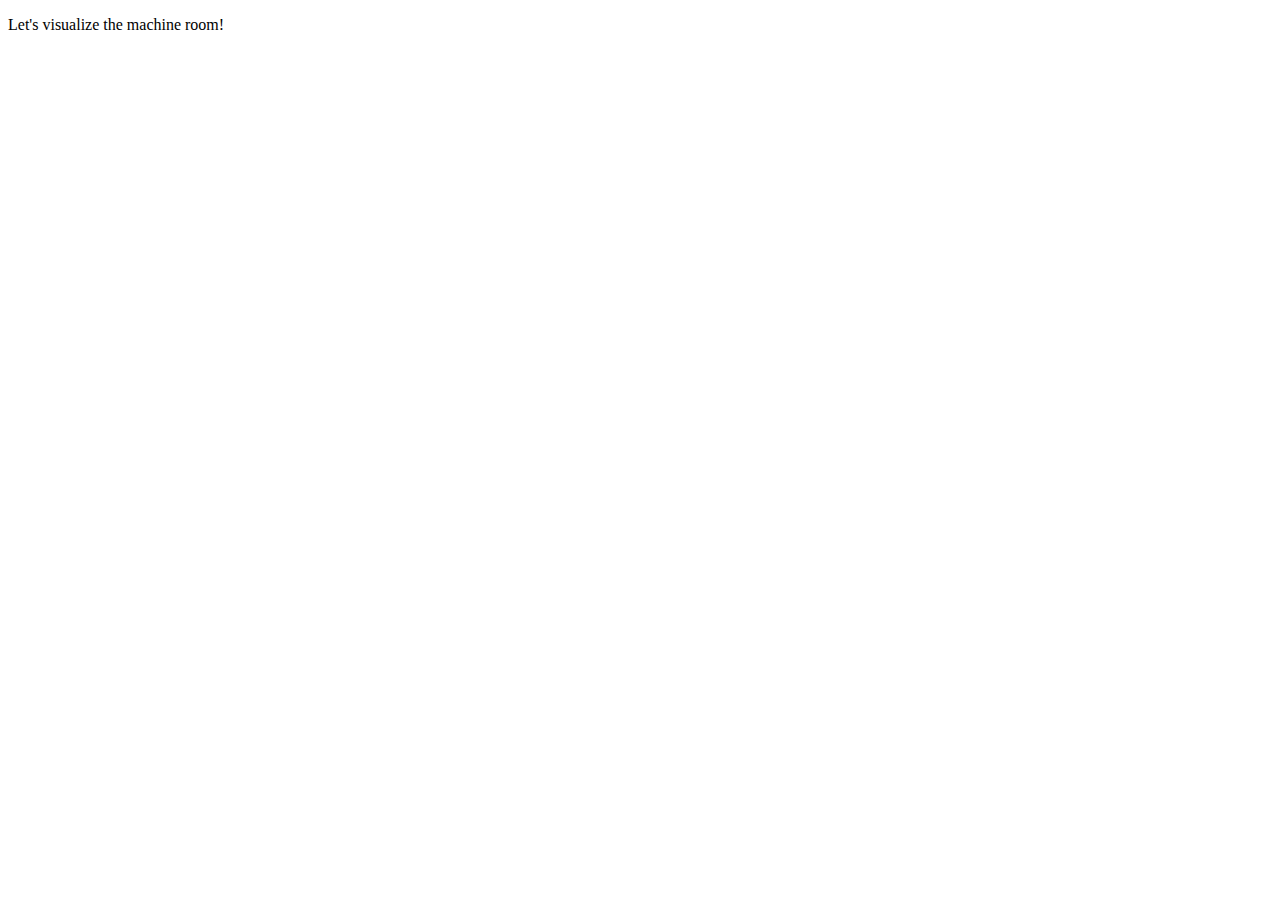
==== index.html @ 07d0184f "Added boilerplate" ====
<!DOCTYPE html>
<html>
  <head>
    <title>Machine System</title>
    <!-- Stylesheets -->
    <link href="style.css" rel="stylesheet" type="text/css"/>

    <!-- Libraries -->
    <script src="//ajax.googleapis.com/ajax/libs/jquery/1.9.1/jquery.min.js" type="text/javascript"></script>
    <script src="glMatrix-0.9.5.min.js" type="text/javascript"></script>

    <!-- Scripts -->
    <script src="shaders.js" type="text/javascript"></script>
    <script src="getdata.js" type="text/javascript"></script>
    <script src="visuals.js" type="text/javascript"></script>
  </head>
  <body>
    <p>Let's visualize the machine room!</p>

    <canvas id="visualization"></canvas>
  </body>
</html>
---- style.css ----
#visualization {
  width: 800;
  height: 600;
  border: none
}
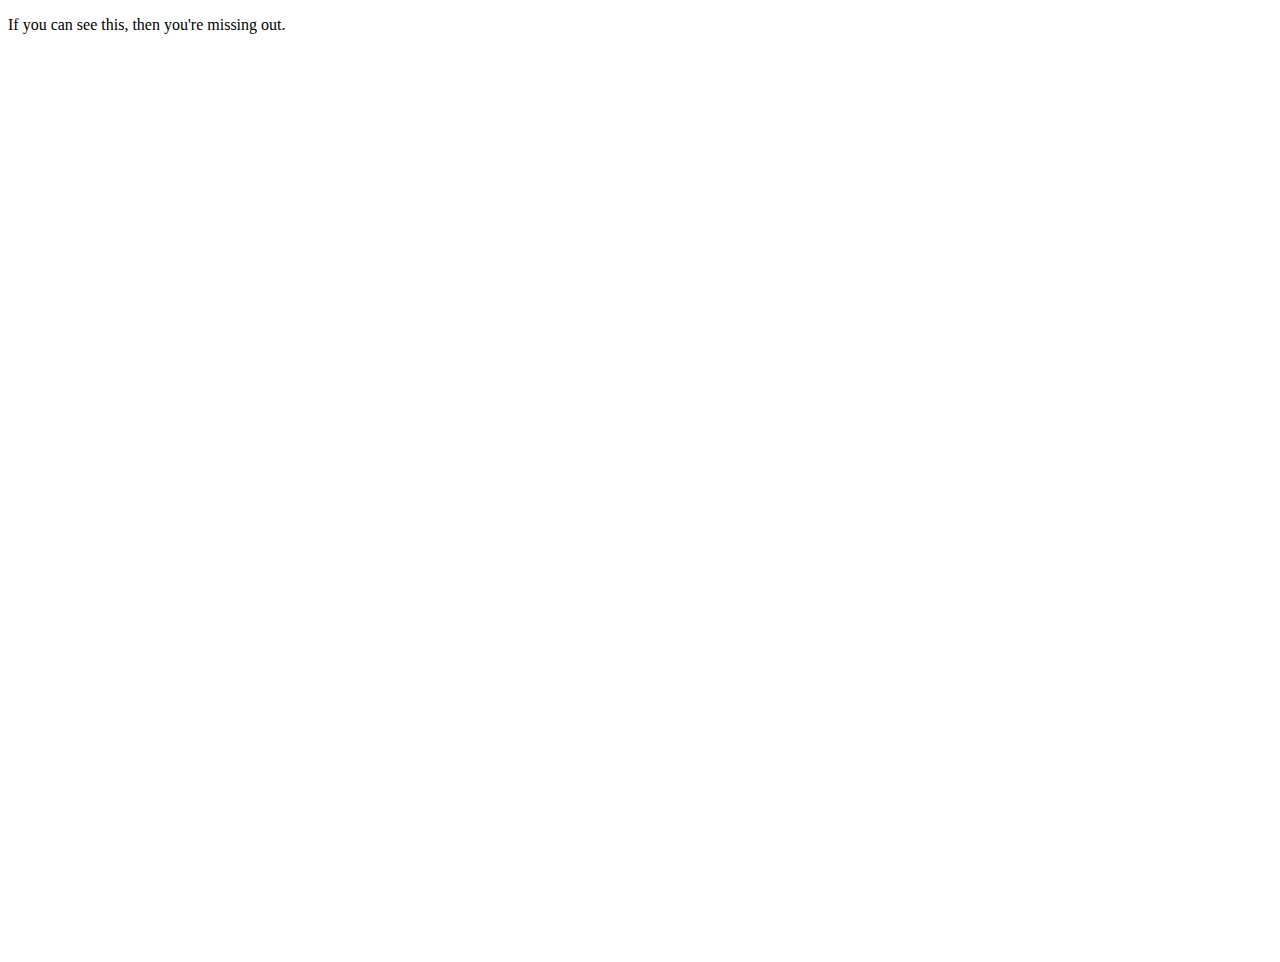
==== commit 58b04410: "moved over to three.js" ====
--- a/index.html
+++ b/index.html
@@ -2,21 +2,13 @@
 <html>
   <head>
     <title>Machine System</title>
-    <!-- Stylesheets -->
-    <link href="style.css" rel="stylesheet" type="text/css"/>
-
     <!-- Libraries -->
-    <script src="//ajax.googleapis.com/ajax/libs/jquery/1.9.1/jquery.min.js" type="text/javascript"></script>
-    <script src="glMatrix-0.9.5.min.js" type="text/javascript"></script>
-
+    <script src="http://ajax.googleapis.com/ajax/libs/jquery/1.9.1/jquery.min.js" type="text/javascript"></script>
+    <script src="three.min.js" type="text/javascript"></script>
     <!-- Scripts -->
-    <script src="shaders.js" type="text/javascript"></script>
-    <script src="getdata.js" type="text/javascript"></script>
-    <script src="visuals.js" type="text/javascript"></script>
+    <script src="vis.js" type="text/javascript"></script>
   </head>
   <body>
-    <p>Let's visualize the machine room!</p>
-
-    <canvas id="visualization"></canvas>
+    <p>If you can see this, then you're missing out.</p>
   </body>
 </html>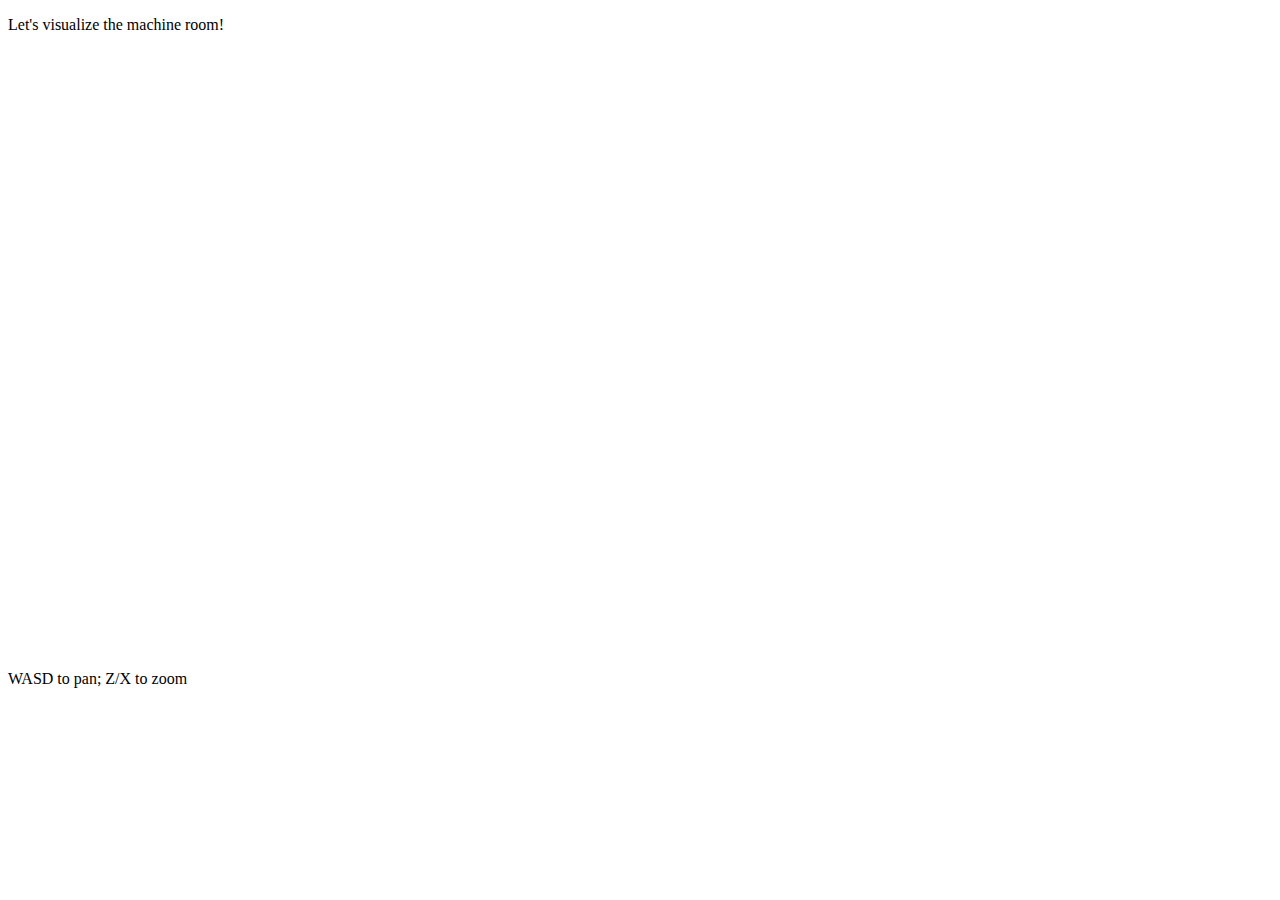
==== commit 539c387a: "removed three.js crap" ====
--- a/index.html
+++ b/index.html
@@ -2,13 +2,25 @@
 <html>
   <head>
     <title>Machine System</title>
+    <!-- Stylesheets -->
+    <link href="style.css" rel="stylesheet" type="text/css"/>
+
     <!-- Libraries -->
-    <script src="http://ajax.googleapis.com/ajax/libs/jquery/1.9.1/jquery.min.js" type="text/javascript"></script>
-    <script src="three.min.js" type="text/javascript"></script>
+    <script src="//ajax.googleapis.com/ajax/libs/jquery/1.9.1/jquery.min.js" type="text/javascript"></script>
+    <script src="glMatrix-0.9.5.min.js" type="text/javascript"></script>
+    <script src="webgl-utils.js" type="text/javascript"></script>
+
     <!-- Scripts -->
-    <script src="vis.js" type="text/javascript"></script>
+    <script src="shaders.js" type="text/javascript"></script>
+    <script src="getdata.js" type="text/javascript"></script>
+    <script src="visuals.js" type="text/javascript"></script>
+    <script src="interact.js" type="text/javascript"></script>
   </head>
-  <body>
-    <p>If you can see this, then you're missing out.</p>
+  <body onload="webGLStart()">
+    <p>Let's visualize the machine room!</p>
+
+    <canvas id="visualization" width="800" height="600"></canvas>
+
+    <p>WASD to pan; Z/X to zoom</p>
   </body>
 </html>--- a/style.css
+++ b/style.css
@@ -0,0 +1,5 @@
+#visualization {
+  width: 800;
+  height: 600;
+  border: none
+}